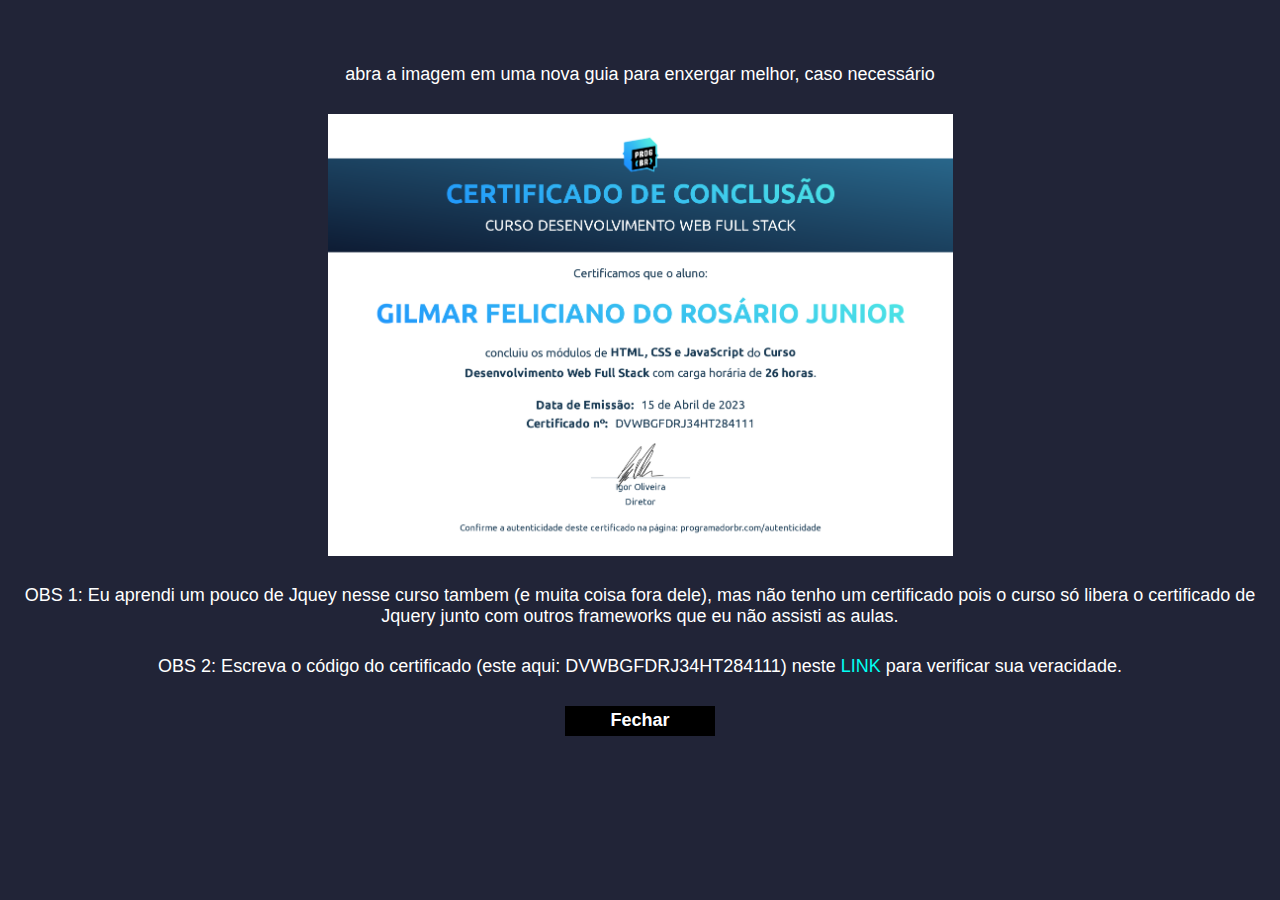
==== certificado.html @ 585a65ce "mais coisa" ====
<!DOCTYPE html>
<html lang="pt">
<head>
    <meta charset="UTF-8">
    <meta http-equiv="X-UA-Compatible" content="IE=edge">
    <meta name="viewport" content="width=device-width, initial-scale=1.0">

    <link rel="stylesheet" href="./CSS/header.css">
    <link rel="stylesheet" href="./CSS/certificado.css">
    <title>Certificado</title>
</head>
<body>
    
    <div id="telaCertificado">

        <p>abra a imagem em uma nova guia para enxergar melhor, caso necessário</p>

        <img src="./IMG/certificado.png">

        <p>OBS 1: Eu aprendi um pouco de Jquey nesse curso tambem (e muita coisa fora dele), mas não tenho um
           certificado pois o curso só libera o certificado de Jquery junto com outros frameworks que eu não 
           assisti as aulas.
        </p>

        <p>OBS 2: Escreva o código do certificado (este aqui: DVWBGFDRJ34HT284111) neste
           <a href="https://programadorbr.com/autenticidade" class="link" target="_blank">LINK</a> para verificar sua
           veracidade.
        </p>

        <a href="index.html"><button class="fecharTelas">Fechar</button></a>

    </div>






</body>
</html>
---- CSS/header.css ----
*{
    padding: 0;
    margin: 0;
    list-style: none;
    text-decoration: none;
    box-sizing: border-box;
    word-wrap: break-word;
    cursor: default;
}


body{
    background-color: rgb(33, 36, 55);
    font-family: 'Rubik', Arial, sans-serif;
}


header{
    width: 1800px;
    height: 800px;
    margin: auto;
    position: relative;
}


#barraTopo{
    background-color: rgba(94, 97, 119, 0.377);
    width: 1800px;
    height: 70px;
    padding: 0 20px;

    display: flex;
    flex-direction: row;
    justify-content: space-between;

    position: fixed;
    top: 0;
    z-index: 2;
}


.tituloNavEContato{
    color: rgb(255, 74, 87);
}


nav{
    width: 800px;
    height: 100%;
    font-size: 20px;

    display: flex;
    align-items: center;
}


nav p, #contato p{
    margin-left: 20px;
    color: white;
    cursor: pointer;
}


#contato{
    width: 400px;
    height: 100%;
    font-size: 20px;

    display: flex;
    align-items: center;
    justify-content: space-evenly;
}


#contato img{
    width: 30px;
    cursor: pointer;
}


.tela{
    width: 100%;
    height: 100vh;
    background-color: rgb(231, 19, 33);
    text-align: center;
    padding: 0 10px;

    display: flex;
    flex-direction: column;
    align-items: center;
    justify-content: center;

    position: absolute;
    z-index: 999;
}


.tela p{
    color: rgb(255, 255, 255);
    margin-bottom: 30px;
    font-size: 30px;
}


.tela img{
    width: 60px;
    margin-bottom: 30px;
    cursor: pointer;
}


button{
    width: 150px;
    height: 30px;
    color: white;
    font-weight: bold;
    font-size: 18px;
    background-color: rgb(0, 0, 0);
    border: none;
}


.telaContato{
    display: none;
}


.telaNav{
    display: none;
}


#circulo{
    background-color: transparent;
    border: solid rgba(238, 18, 33, 0.829) 13px;
    border-radius: 50%;
    width: 530px;
    height: 530px;
    position: absolute;
    top: 50%;
    left: 50%;
    transform: translate(-50%, -50%);
}


#circulo p{
    width: 700px;
    color: white;
    text-align: center;
    position: absolute;
    left: 50%;
    transform: translate(-50%, -50%);
}


#circulo > p:nth-child(1){
    font-size: 30px;
    padding: 0 10px;

    top: 100px;
}


#circulo > p:nth-child(2){
    font-size: 22px;
    top: 180px;
}


#circulo > p:nth-child(3){
    font-size: 18px;
    top: 370px;
    line-height: 35px;
}


#circulo > p:nth-child(1)::first-letter{
    font-size: 40px;
}


#circulo > p:nth-child(1)::first-letter, .textoCor{
    color: rgb(255, 0, 0);
}


.html{
    color: rgb(228, 77, 38);
}

.css{
    color:  rgb(38, 132, 255);
}

.javascript{
    color: rgb(255, 255, 0);
}

.jquery{
    color: rgb(73, 183, 247);
}


.API{
    color: rgb(114, 107, 107);
}

.responsividade{
    color: rgb(231, 19, 33);
}

.SEO{
    color: greenyellow;
}



.link{
    color: rgb(0, 255, 242);
    cursor: pointer;
}






@media screen and (max-width: 1800px){
    header{
        width: 100%;
    }


    #barraTopo{
        width: 100%;
    }
}


@media screen and (max-width: 1210px){
    nav p,  #contato p, #contato img, .doisPontosSumir{
        display: none;
    }


    #barraTopo span{
        text-align: center;
        width: 100%;
        cursor: pointer;
        font-size: 25px;
    }

    nav, #contato{
        width: 50%;
    }
}


@media screen and (max-width: 700px){
    #circulo p{
        width: 100%;
    }


    #circulo p:nth-child(2){
        top: 200px;
    }
}


@media screen and (max-width: 580px){
    header{
        height: 850px;
    }


    #circulo{
        width: 90%;
        height: 600px;
        border-radius: 0;
    }


    #circulo p{
        padding: 0 10px;
    }


    #circulo > p:nth-child(1){
        top: 50px;
    }
    
    
    #circulo > p:nth-child(2){
        top: 180px;
    }
    
    
    #circulo > p:nth-child(3){
        top: 420px;
    }
}   


@media screen and (max-width: 460px){
    #circulo > p:nth-child(1){
        font-size: 25px;
    }
    
    
    #circulo > p:nth-child(2){
        font-size: 18px;
    }


    #circulo > p:nth-child(3){
        font-size: 16px;
    }
}


@media screen and (max-width: 380px){
    #barraTopo{
        height: auto;
        flex-direction: column;
        align-items: center;
        padding: 30px 10px;
    }


    nav, #contato{
        width: 100%;
    }


    #contato{
        margin-top: 25px;
    }

    header{
        height: 900px;
    }


    #circulo{
        border: solid rgb(238, 18, 32) 8px;
        top: 55%;
    }

}



@media screen and (max-width: 335px){
    .tela a{
        font-size: 20px;
    }
}


@media screen and (max-width: 290px){
    header{
        height: 1000px;
    }


    #circulo{
        height: 700px;
    }


    #circulo > p:nth-child(1){
        top: 60px;
    }
    
    
    #circulo > p:nth-child(2){
        top: 230px;
    }
    
    
    #circulo > p:nth-child(3){
        top: 500px;
    }
}


@media screen and (max-width: 240px){
    #circulo > p:nth-child(1){
        font-size: 21px;
    }
    
    
    #circulo > p:nth-child(2){
        font-size: 14px;
    }


    #circulo > p:nth-child(3){
        font-size: 13px;
    }
}


@media screen and (max-width: 221px){
    .tela a{
        font-size: 16px;
    }
}
---- CSS/certificado.css ----
#telaCertificado{
    width: 100%;
    height: 800px;

    display: flex;
    flex-direction: column;
    align-items: center;
    justify-content: space-around;
    text-align: center;
    padding: 50px 15px;

    /* background-color: red; */
}



img{
    width: 50%;
}


p{
    color: white;
    font-size: 18px;
}



@media screen and (min-width: 1315px){
    img{
        width: 500px;
    }
}



@media screen and (max-width: 580px){
    img{
        width: 70%;
    }
}


@media screen and (max-width: 300px){
    img{
        width: 100%;
    }

    p{
        font-size: 15px;
    }
}
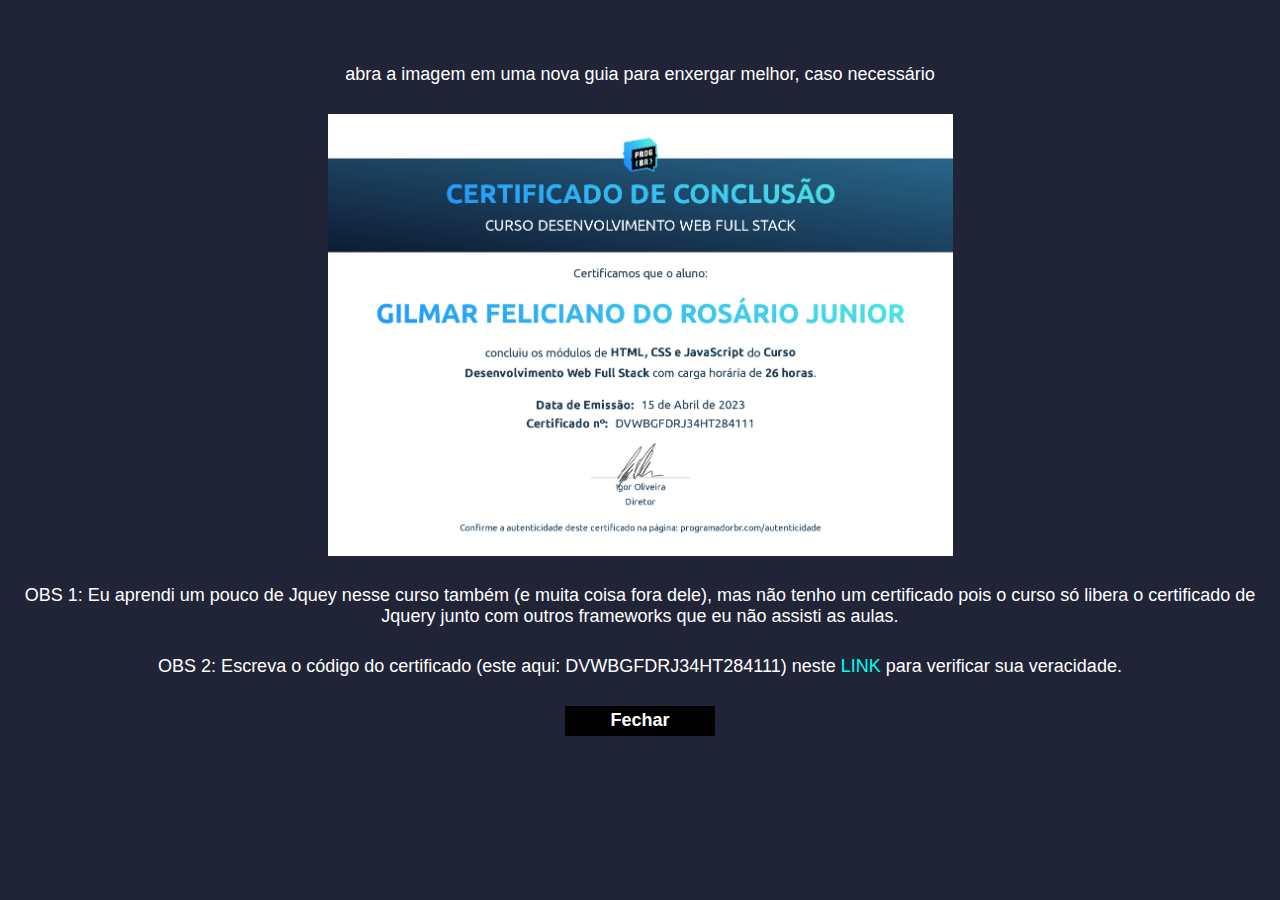
==== commit a2015493: "section 3 e footer fim" ====
--- a/certificado.html
+++ b/certificado.html
@@ -17,7 +17,7 @@
 
         <img src="./IMG/certificado.png">
 
-        <p>OBS 1: Eu aprendi um pouco de Jquey nesse curso tambem (e muita coisa fora dele), mas não tenho um
+        <p>OBS 1: Eu aprendi um pouco de Jquey nesse curso também (e muita coisa fora dele), mas não tenho um
            certificado pois o curso só libera o certificado de Jquery junto com outros frameworks que eu não 
            assisti as aulas.
         </p>
@@ -27,7 +27,7 @@
            veracidade.
         </p>
 
-        <a href="index.html"><button class="fecharTelas">Fechar</button></a>
+        <a href="index.html"><button class="fecharTelas" id="botaoFecharCertificado">Fechar</button></a>
 
     </div>
 
--- a/CSS/header.css
+++ b/CSS/header.css
@@ -109,7 +109,7 @@
 }
 
 
-button{
+.tela button, #botaoFecharCertificado{
     width: 150px;
     height: 30px;
     color: white;
@@ -184,32 +184,32 @@
 }
 
 
-.html{
+.htmlCor{
     color: rgb(228, 77, 38);
 }
 
-.css{
+.cssCor{
     color:  rgb(38, 132, 255);
 }
 
-.javascript{
+.javascriptCor{
     color: rgb(255, 255, 0);
 }
 
-.jquery{
+.jqueryCor{
     color: rgb(73, 183, 247);
 }
 
 
-.API{
+.APICor{
     color: rgb(114, 107, 107);
 }
 
-.responsividade{
+.responsividadeCor{
     color: rgb(231, 19, 33);
 }
 
-.SEO{
+.SEOCor{
     color: greenyellow;
 }
 
